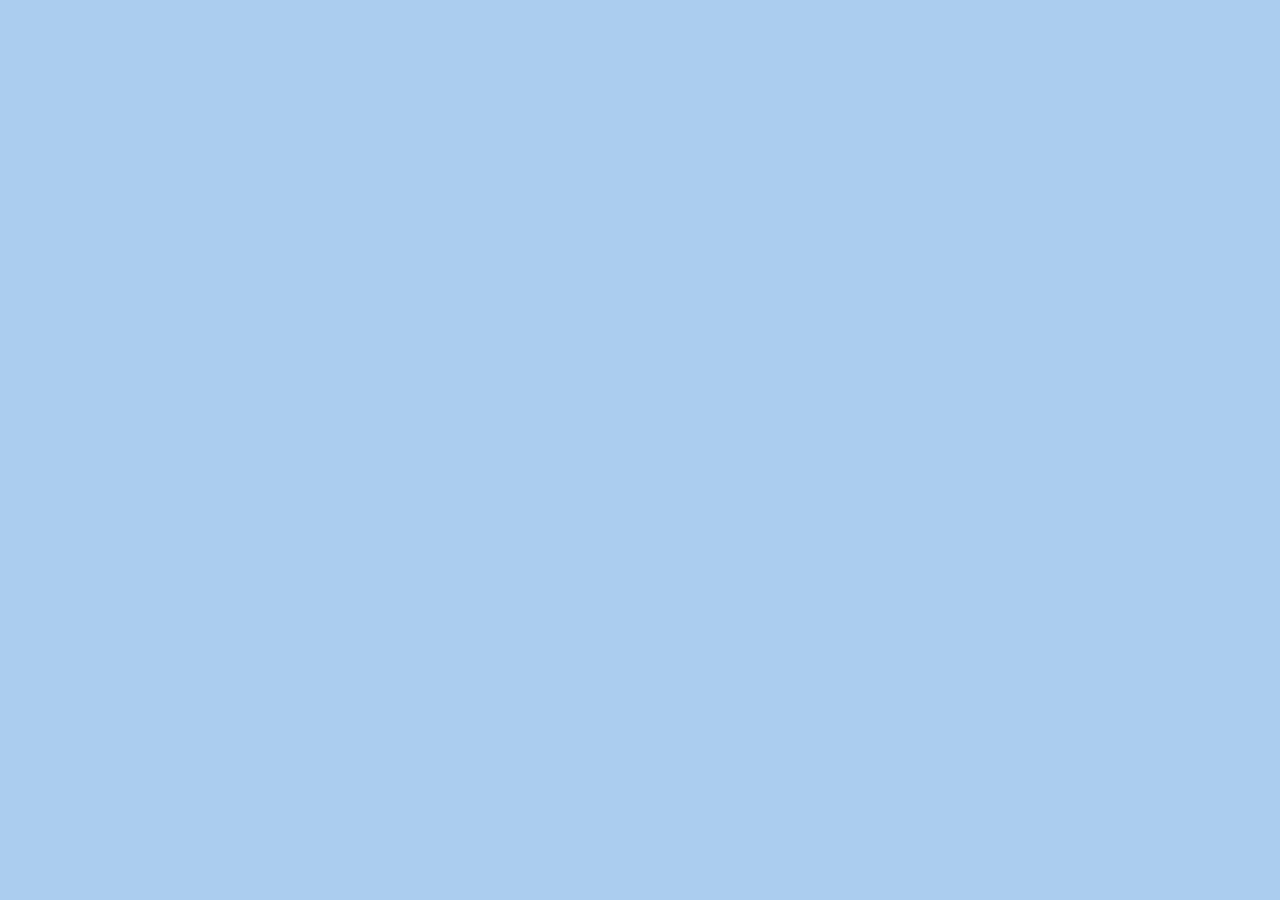
==== swapi-new/films.html @ 32d2a00d "arrrrrrrrrrrrrrrrgh" ====
<!DOCTYPE html>
<html>

<head>
    <title>TT-T-T-TT-TT-T-TT-TTRIVIA</title>
    <link rel="stylesheet" href="css/styke.css" />
    <script src="js/films.js"></script>
</head>

<body>

</body>

</html>
---- swapi-new/css/styke.css ----
body{
    background-color: #abcdef;
    background-image: url('images/cloneBoi.jpg');
 }

h2{
    font-family: cursive; 
}

div{
    /* background-color: chartreuse; */
    
}

#buttons{
    align-items: center;
    background-color: black;
}

.b{
    align-content: center;
    padding: 2px;
    margin: 2px,  3px;
}

table{
    border: 2px black solid;
    color: rgb(255, 153, 51, 0.8);
}

a{
    margin-left: 50px;
}
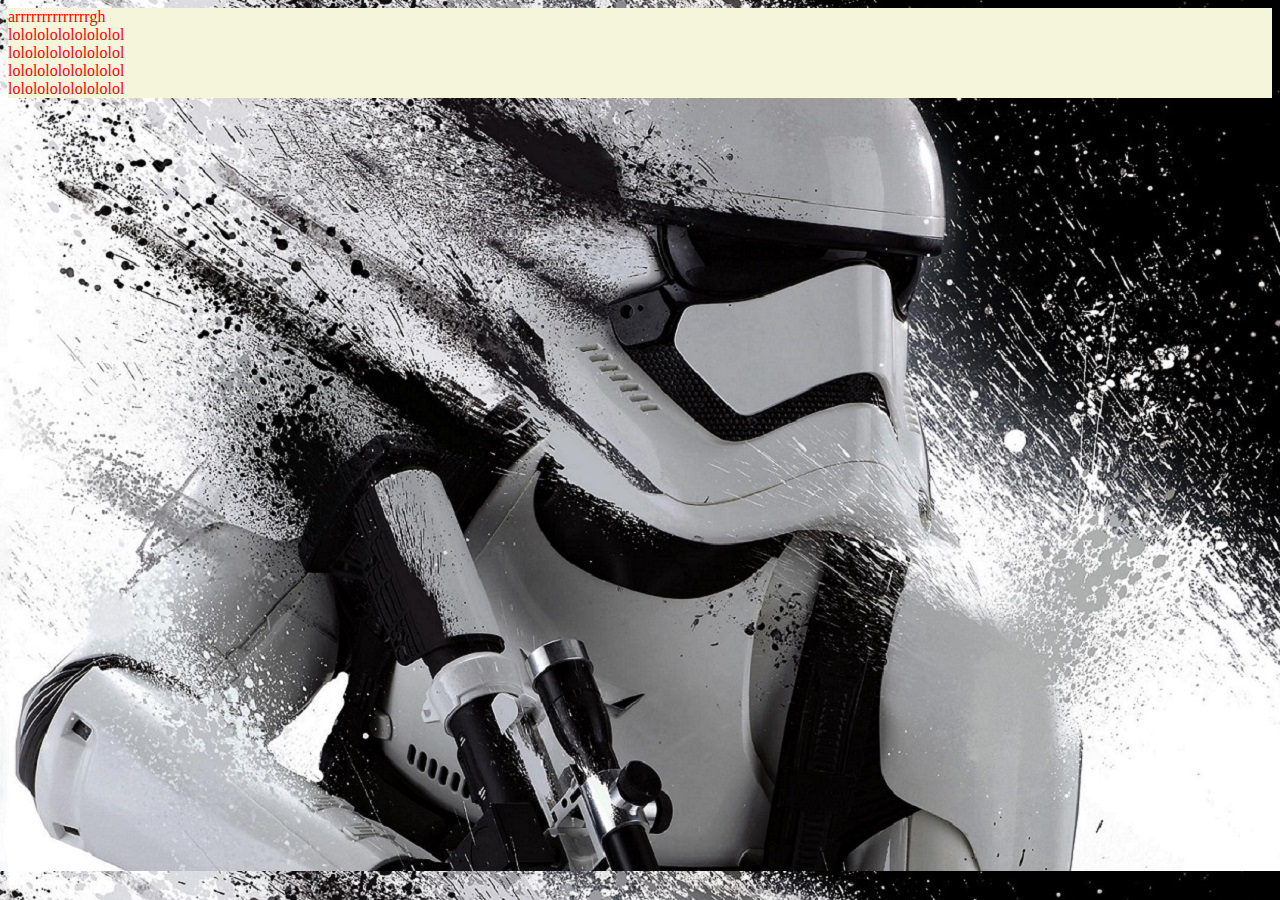
==== commit 9b49ba70: "questionssssssssssssss" ====
--- a/swapi-new/films.html
+++ b/swapi-new/films.html
@@ -8,7 +8,11 @@
 </head>
 
 <body>
-
+    <div id="quest">arrrrrrrrrrrrrrgh</div>
+    <div id="ans">lololololololololol</div>
+    <div id="ans2">lololololololololol</div>
+    <div id="ans3">lololololololololol</div>
+    <div id="ans4">lololololololololol</div>
 </body>
 
 </html>--- a/swapi-new/css/styke.css
+++ b/swapi-new/css/styke.css
@@ -1,33 +1,27 @@
-body{
-    background-color: #abcdef;
-    background-image: url('images/cloneBoi.jpg');
+html{
+    background-image: url('../images/cloneBoi.jpg');
  }
 
 h2{
+    border-radius: 25px;
+    padding-top: 10px;
+    padding-bottom: 10px;
+    text-align: center;
     font-family: cursive; 
-}
-
-div{
-    /* background-color: chartreuse; */
-    
-}
-
-#buttons{
-    align-items: center;
-    background-color: black;
-}
-
-.b{
-    align-content: center;
-    padding: 2px;
-    margin: 2px,  3px;
+    border: 3px orange dashed;
+   background: chartreuse;
 }
 
 table{
-    border: 2px black solid;
-    color: rgb(255, 153, 51, 0.8);
+    border: 2px  white solid;
+
 }
 
 a{
     margin-left: 50px;
 }
+
+div{
+    background-color: beige;
+    color: red;
+}
